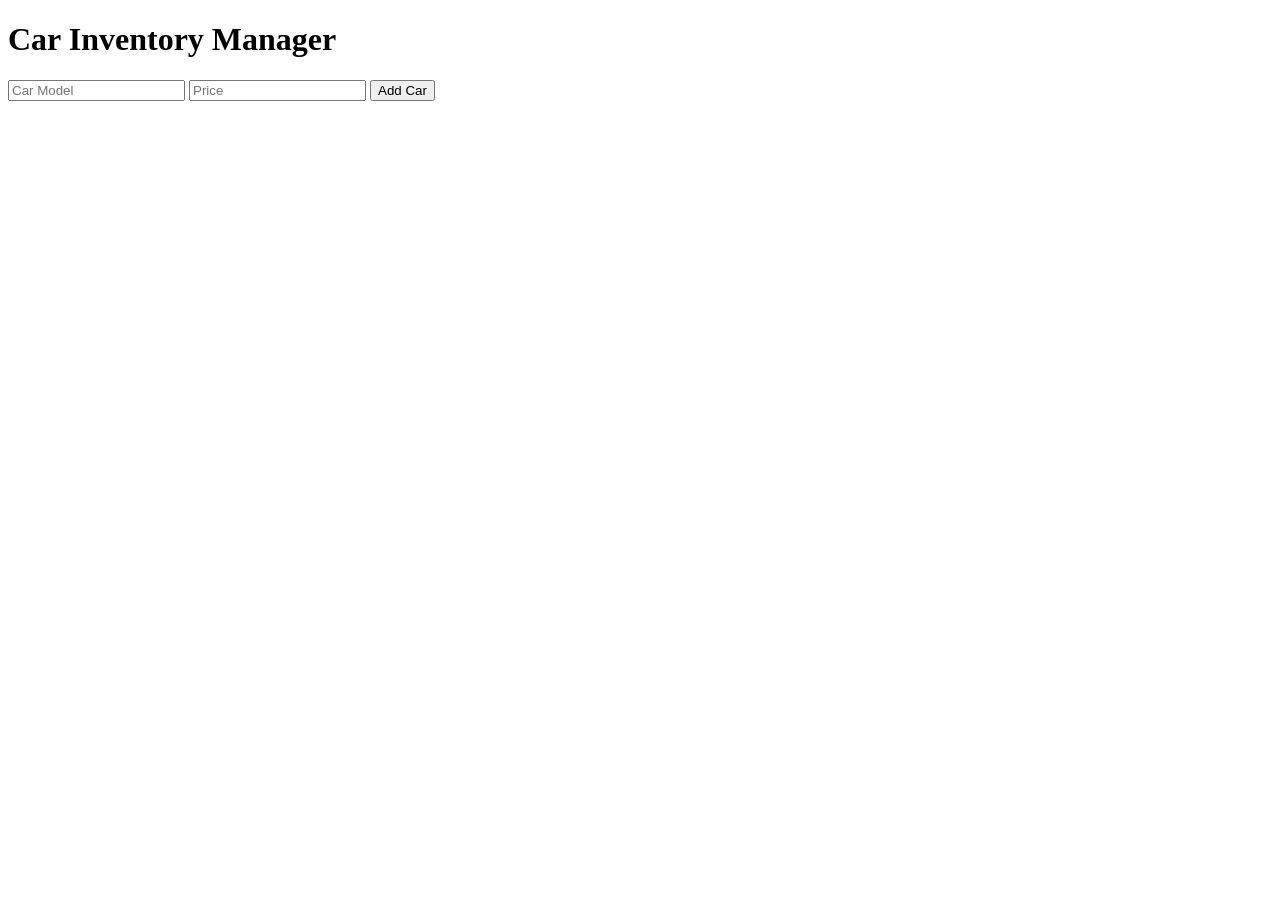
==== index.html @ d24a48a2 "Rename code index.html to  index.html" ====
<!DOCTYPE html>
<html>
<head>
<title>Car Inventory</title>
</head>
<body>
<h1>Car Inventory Manager</h1>

<input type="text" id="model" placeholder="Car Model">
<input type="number" id="price" placeholder="Price">
<button onclick="addCar()">Add Car</button>

<ul id="carList"></ul>

<script src="script.js"></script>
</body>
</html>
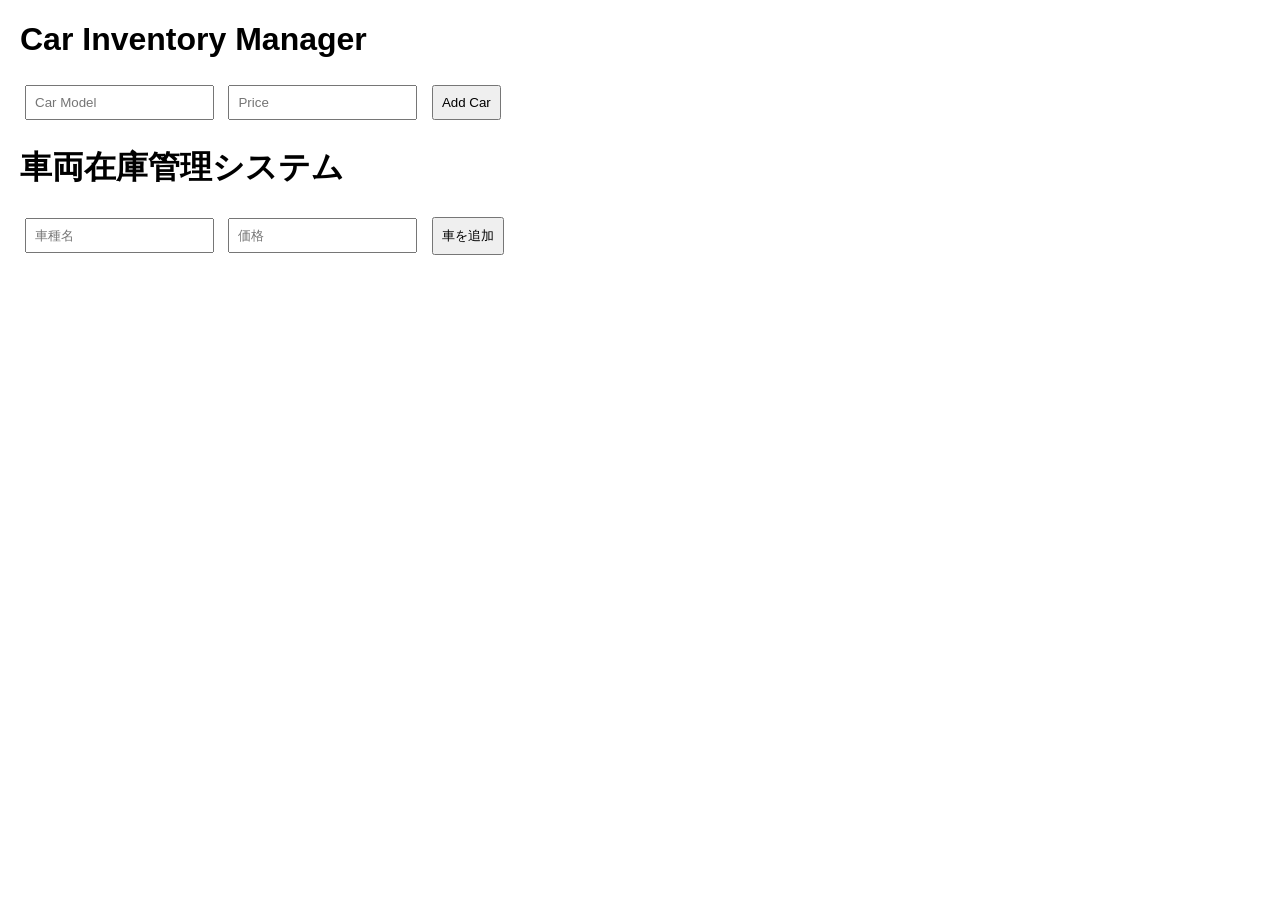
==== commit 0023df1c: "Update index.html In English and Japanese" ====
--- a/index.html
+++ b/index.html
@@ -5,7 +5,7 @@
 </head>
 <body>
 <h1>Car Inventory Manager</h1>
-
+                                                           
 <input type="text" id="model" placeholder="Car Model">
 <input type="number" id="price" placeholder="Price">
 <button onclick="addCar()">Add Car</button>
@@ -15,3 +15,60 @@
 <script src="script.js"></script>
 </body>
 </html>
+<!DOCTYPE html>
+
+
+
+<html>
+
+
+
+<head>
+
+
+
+    <title>車両在庫管理</title>
+
+
+
+    <link rel="stylesheet" href="style.css">
+
+
+
+</head>
+
+
+
+<body>
+
+
+
+    <h1>車両在庫管理システム</h1>
+
+
+
+    <input type="text" id="model" placeholder="車種名">
+
+
+
+    <input type="number" id="price" placeholder="価格">
+
+
+
+    <button onclick="addCar()">車を追加</button>
+
+
+
+    <ul id="carList"></ul>
+
+
+
+    <script src="script.js"></script>
+
+
+
+</body>
+
+
+
+</html>
--- a/style.css
+++ b/style.css
@@ -0,0 +1,9 @@
+body {
+font-family: Arial, sans-serif;
+margin: 20px;
+}
+
+input, button {
+margin: 5px;
+padding: 8px;
+}
